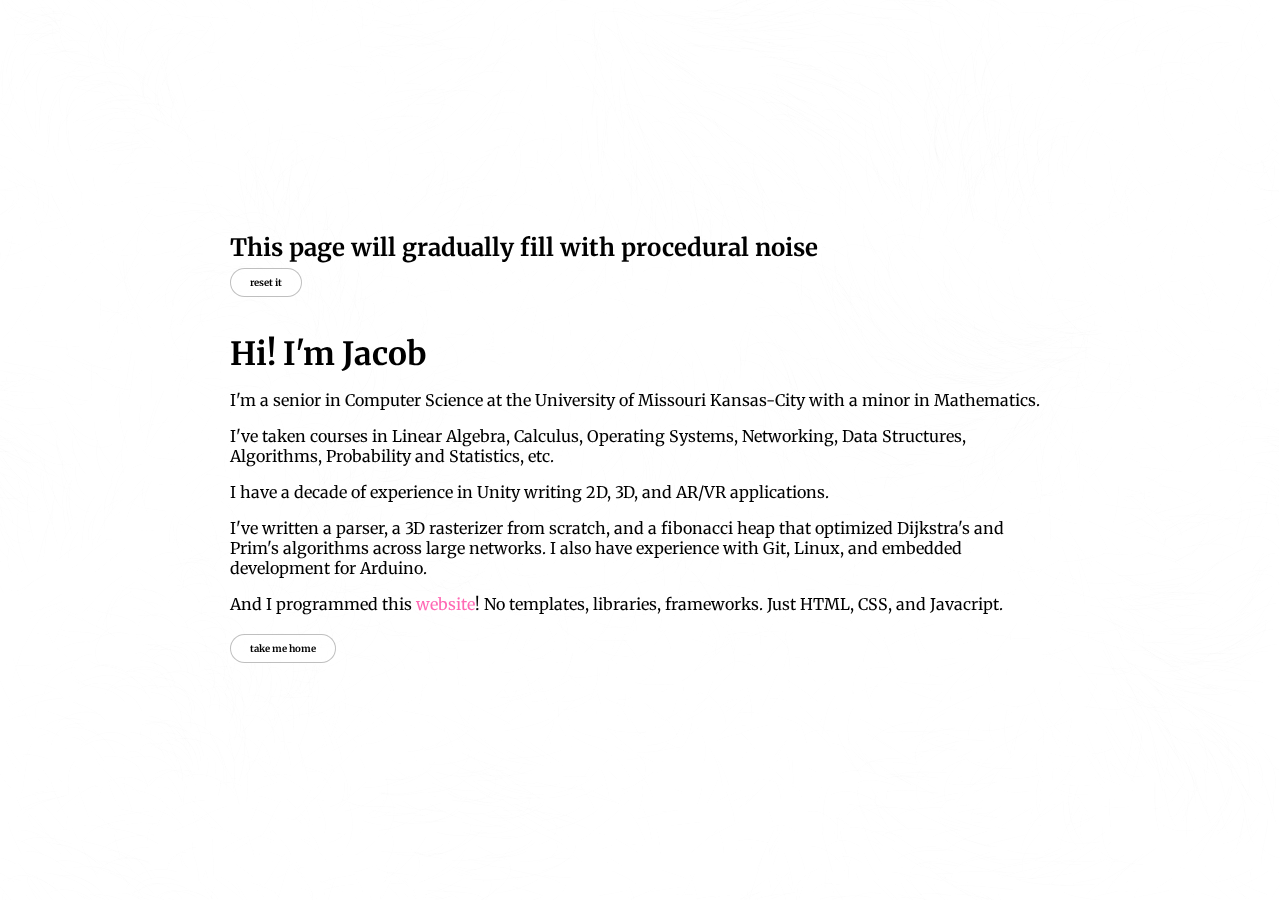
==== pages/bio.html @ 76a2170a "Add bio page, flowfield functions" ====
<!DOCTYPE html>
<html lang="en">
<head>
    <meta charset="UTF-8">
    <meta name="viewport" content="width=device-width, initial-scale=1.0">
    <title>about</title>
    <link rel="stylesheet" href="../css/style.css">
</head>
<body>
    <div class="wrapper bio-page">
        <div class="bio-container">
            <div class="reset-container">
                <h2>This page will gradually fill with procedural noise</h1>
                <button id="resetBtn" class="button-on-white">reset it</button>
            </div>
            <div class="bio">
                <h1>Hi! I'm Jacob</h1>
                <p>I'm a senior in Computer Science at the University of Missouri Kansas-City with a minor in Mathematics.</p>
                <p>I've taken courses in Linear Algebra, Calculus, Operating Systems, Networking, Data Structures, Algorithms, Probability and Statistics, etc.</p>
                <p>I have a decade of experience in Unity writing 2D, 3D, and AR/VR applications.</p>
                <p>I've written a parser, a 3D rasterizer from scratch, and a fibonacci heap that optimized Dijkstra's and Prim's algorithms across large networks. 
                    I also have experience with Git, Linux, and embedded development for Arduino.
                </p>
                <p>And I programmed this <a href="https://github.com/jfordnull/portfolio-website" target="_blank" rel="noopener noreferrer">website</a>! No templates, libraries, frameworks. Just HTML, CSS, and Javacript.</p>
                <div>
                    <a href="../index.html" target="_self" rel="noopener noreferrer"><button class="button-on-white">take me home</button></a>
                </div>
            </div>
        </div>
        <canvas id="flow-canvas"></canvas>
    </div>
    <script src="../js/vector.js"></script>
    <script src="../js/simplex-noise.js"></script>
    <script src="../js/particle.js"></script>
    <script src="../js/flowfield.js"></script>
    <!-- Modify flowfield parameters for bio, add event listener to reset: -->
    <script>
        document.addEventListener('DOMContentLoaded', (event) => {
            setParameters(0.001, 5, 4000);
            document.getElementById('resetBtn').addEventListener('click', () => {
                reset();
            })
        });
    </script>
</body>
</html>
---- css/style.css ----
@import url('https://fonts.googleapis.com/css2?family=Merriweather:ital,wght@0,300;0,400;0,700;0,900;1,300;1,400;1,700;1,900&display=swap');

*{
    margin: 0;
    padding: 0;
}

ul {
    list-style-type: none;
    display:flex;
    gap: 1em;
    justify-content: center;
    flex-wrap: wrap;
}

a {
    text-decoration: none;
    color: hotpink;
}

body {
    font-size: 16pt;
    font-family: Merriweather, Arial, Helvetica, sans-serif;
    color:white;
    background-color: black;
    overflow-x: hidden;
}

@media screen and (max-width: 1680px) {

    body {
        font-size: 13pt;
    }

}

@media screen and (max-width: 1280px) {

    body {
        font-size: 12pt;
    }

}

@media screen and (max-width: 736px) {

    body {
        font-size: 11pt;
    }

}

@media screen and (max-width: 360px) {

    body {
        font-size: 10pt;
    }

}

.wrapper {
    height: 100vh;
    display: flex;
    justify-content: center;
    align-items: center;
    overflow: hidden;
}

.landing-page {
    position: relative;
}

.container {
    height: 100vh;
    width: 100vw;
    position: absolute;
    z-index: 1;
    display: flex;
    justify-content: center;
    align-items: center;
}

.hero {
    opacity: 0;
    animation: fadeIn 2s forwards;
}

#flow-canvas {
    position: absolute;
    top: 0;
    left: 0;
    width: 100%;
    height: 100%;
    z-index: 0;
    animation: fadeIn 2s forwards;
}

@keyframes fadeIn {
    0% {opacity: 0;}
    100% {opacity: 1;}
}

.hero > div {
    transform: translateY(40px);
    animation: moveUp 1.5s forwards;
}

@keyframes moveUp {
    0% {transform: translateY(40px);}
    100% {transform: translateY(0px);}
}

button {
    appearance: none;
    background-color: transparent;
    border: 1px solid rgba(255,255,255,0.25);
    border-radius: 3em;
    color:white;
    text-transform: lowercase;
    display:inline-block;
    font-size: 0.6em;
    font-weight: bold;
    font-family: inherit;
    height: 3em;
    line-height: 3em;
    padding: 0 2em;
    cursor: pointer;
    transition: border-color 0.2s ease;
}

button:hover {
    border-color: rgba(255,255,255,1);
}

.about-me::before {
    content: '';
    position: absolute;
    top: 90vh;
    left: 0;
    width: 100%;
    height: 10vh;
    background: linear-gradient(to bottom, rgba(0, 0, 0, 0), black);
    z-index: 2;
}

.about-me-container {
    display: flex;
    max-width: 80%;
    justify-content: center;
    align-items: center;
    gap: 5em;
}

.about-me-container > * {
    width: 50%;
    flex: 1;
}

.about-me-container > .info {
    text-align: center;
    display: flex;
    flex-direction: column;
    gap: 1em;
    justify-content: center;
}

.headshot {
    border-radius: 1em;
}

.button-container {
    margin: 1em 0;
    display: flex;
    justify-content: center;
    font-size: 20pt;
    gap: 1em;
}

.project-container,
.resume-container {
    display: flex;
    flex-direction: column;
    gap: 1em;
    justify-content: center;
    text-align: center;
}

.resume-button {
    font-size: 18pt;
}

@media screen and (max-width: 1680px) {

    .about-me-container {
        gap: 2em;
    }

    .button-container {
        font-size: 16pt;
        flex-wrap: wrap;
    }

}

@media screen and (max-width: 650px) {

    .about-me-container {
        flex-direction: column;
    }

    .about-me-container > .info {
        width: 100%;
    }

}

@media screen and (max-height: 400px) {
    .about-me-container > * {
        font-size: 10pt;
    }
    .button-container {
        font-size: 13pt;
    }
}

.fade-in {
    opacity: 0;
    transition: opacity 0.5s ease-in-out;
}

.fade-in.visible {
    opacity: 1;
}

.bio-page {
    background-color: white;
    color: black;
}

.bio-container {
    z-index: 1;
    display: flex;
    flex-direction: column;
    gap: 2em;
    margin: 2em 2em;
}

.button-on-white {
    border: 1px solid rgba(0,0,0,0.25);
    color:black;
    background-color: rgba(255,255,255,0.5);
    margin: .5em 0;
}

.button-on-white:hover {
    border: 1px solid rgba(0,0,0,1);
}

.bio {
    display: flex;
    flex-direction: column;
    gap: 1em;
    max-width: 82ch;
}
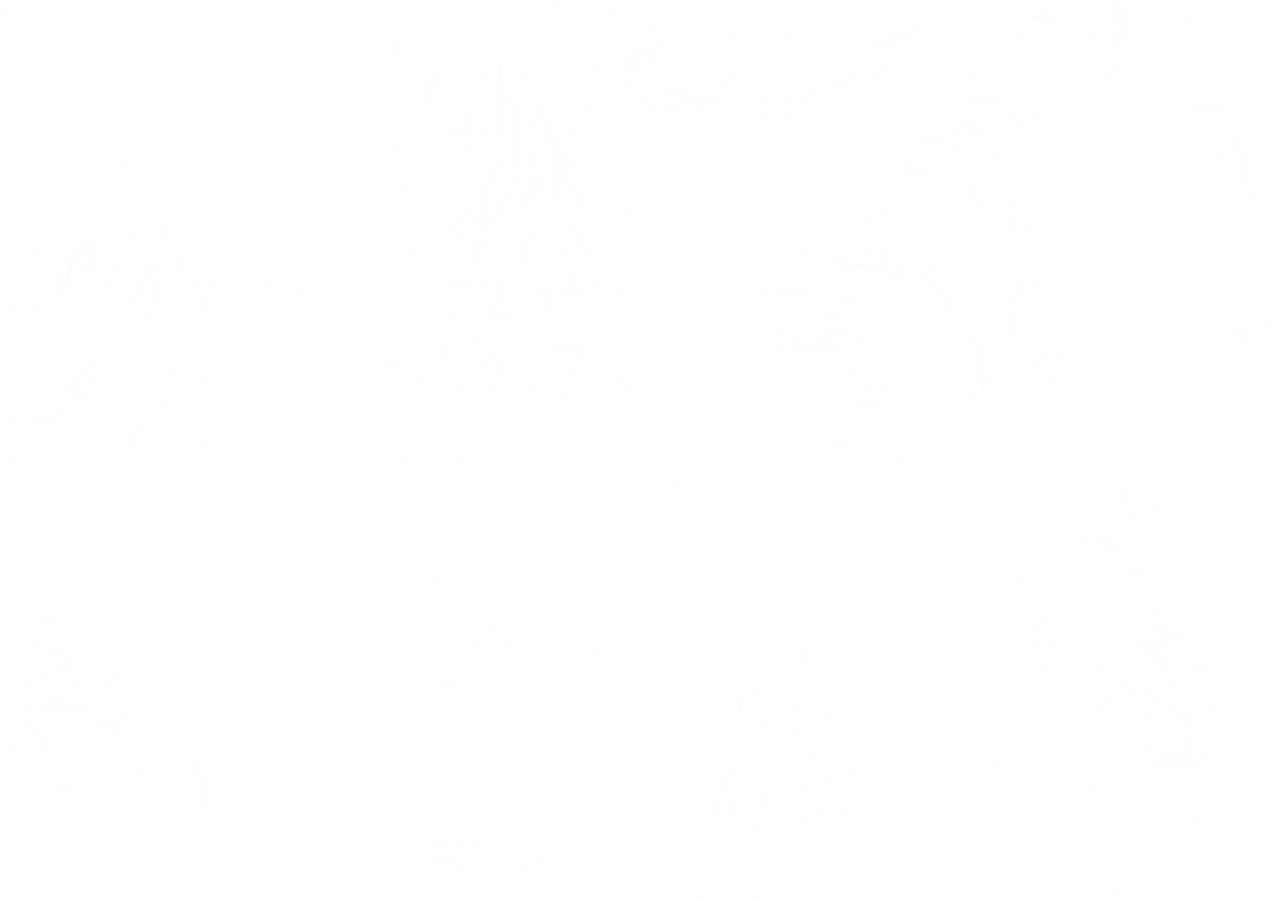
==== commit d5caafa6: "Add fadein animations to bio" ====
--- a/pages/bio.html
+++ b/pages/bio.html
@@ -21,7 +21,7 @@
                 <p>I've written a parser, a 3D rasterizer from scratch, and a fibonacci heap that optimized Dijkstra's and Prim's algorithms across large networks. 
                     I also have experience with Git, Linux, and embedded development for Arduino.
                 </p>
-                <p>And I programmed this <a href="https://github.com/jfordnull/portfolio-website" target="_blank" rel="noopener noreferrer">website</a>! No templates, libraries, frameworks. Just HTML, CSS, and Javacript.</p>
+                <p>And I programmed this <a href="https://github.com/jfordnull/portfolio-website" target="_self" rel="noopener noreferrer">website</a>! No templates, libraries, frameworks. Just HTML, CSS, and Javacript.</p>
                 <div>
                     <a href="../index.html" target="_self" rel="noopener noreferrer"><button class="button-on-white">take me home</button></a>
                 </div>
--- a/css/style.css
+++ b/css/style.css
@@ -95,19 +95,9 @@
     animation: fadeIn 2s forwards;
 }
 
-@keyframes fadeIn {
-    0% {opacity: 0;}
-    100% {opacity: 1;}
-}
-
 .hero > div {
     transform: translateY(40px);
     animation: moveUp 1.5s forwards;
-}
-
-@keyframes moveUp {
-    0% {transform: translateY(40px);}
-    100% {transform: translateY(0px);}
 }
 
 button {
@@ -185,7 +175,8 @@
     text-align: center;
 }
 
-.resume-button {
+.resume-button,
+.top-button {
     font-size: 18pt;
 }
 
@@ -236,6 +227,15 @@
     background-color: white;
     color: black;
 }
+
+.reset-container {
+    opacity:0;
+    animation: fadeIn 2s forwards;
+}
+
+/* .reset-container > * {
+    animation: moveUp 2s forwards;
+} */
 
 .bio-container {
     z-index: 1;
@@ -261,4 +261,24 @@
     flex-direction: column;
     gap: 1em;
     max-width: 82ch;
+    opacity: 0;
+    animation: fadeIn 2s forwards;
+    animation-delay: 1s;
+}
+
+@keyframes fadeIn {
+    0% {opacity: 0;}
+    100% {opacity: 1;}
+}
+
+@keyframes moveUp {
+    0% {transform: translateY(40px);}
+    100% {transform: translateY(0px);}
+}
+
+@media screen and (max-height: 400px) {
+    .bio-container {
+        font-size: 9.5pt;
+        gap: 1em;
+    }
 }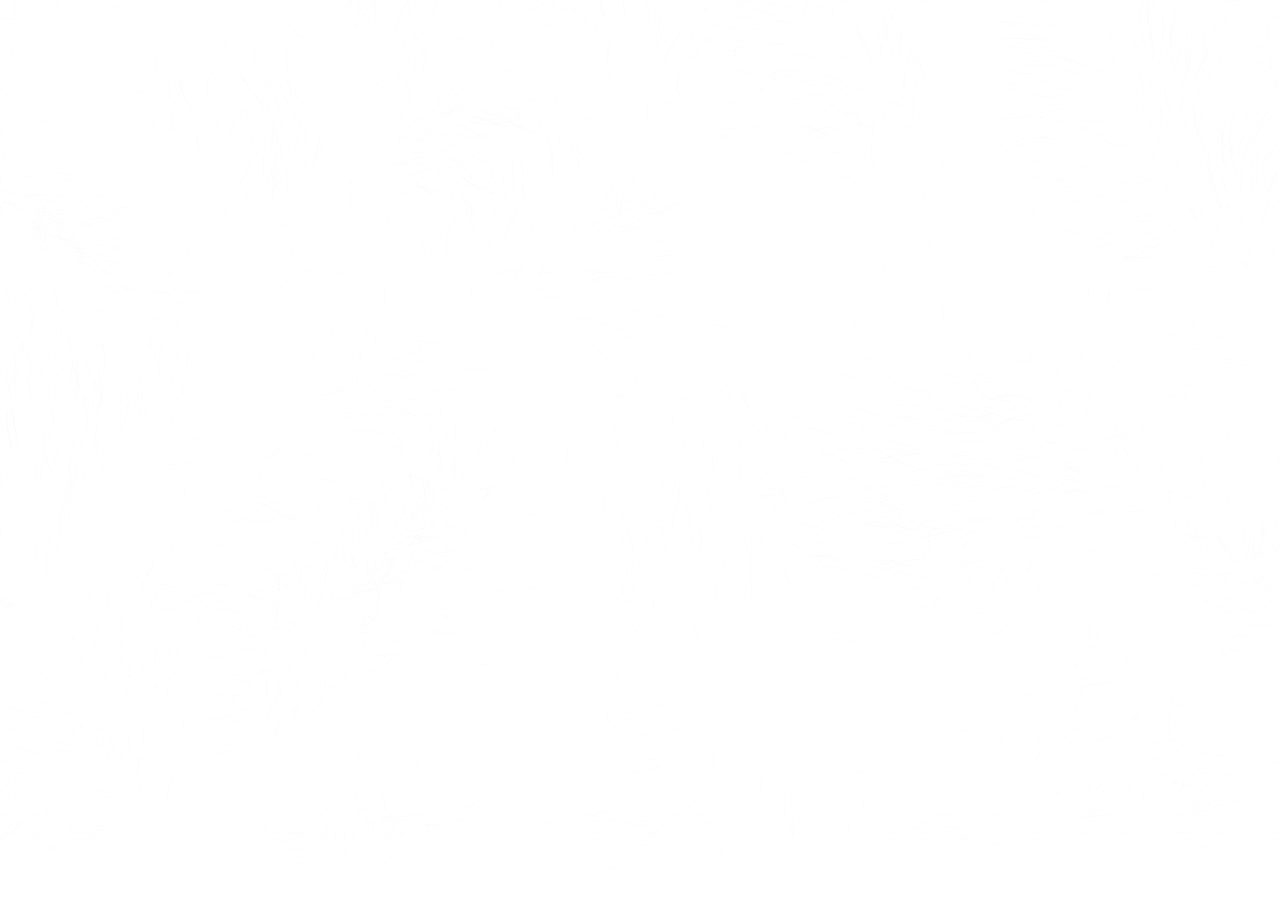
==== commit d0f00fba: "Fix javascript typo" ====
--- a/pages/bio.html
+++ b/pages/bio.html
@@ -21,7 +21,7 @@
                 <p>I've written a parser, a 3D rasterizer from scratch, and a fibonacci heap that optimized Dijkstra's and Prim's algorithms across large networks. 
                     I also have experience with Git, Linux, and embedded development for Arduino.
                 </p>
-                <p>And I programmed this <a href="https://github.com/jfordnull/portfolio-website" target="_self" rel="noopener noreferrer">website</a>! No templates, libraries, frameworks. Just HTML, CSS, and Javacript.</p>
+                <p>And I programmed this <a href="https://github.com/jfordnull/portfolio-website" target="_self" rel="noopener noreferrer">website</a>! No templates, libraries, frameworks. Just HTML, CSS, and Javascript.</p>
                 <div>
                     <a href="../index.html" target="_self" rel="noopener noreferrer"><button class="button-on-white">take me home</button></a>
                 </div>
--- a/css/style.css
+++ b/css/style.css
@@ -180,40 +180,6 @@
     font-size: 18pt;
 }
 
-@media screen and (max-width: 1680px) {
-
-    .about-me-container {
-        gap: 2em;
-    }
-
-    .button-container {
-        font-size: 16pt;
-        flex-wrap: wrap;
-    }
-
-}
-
-@media screen and (max-width: 650px) {
-
-    .about-me-container {
-        flex-direction: column;
-    }
-
-    .about-me-container > .info {
-        width: 100%;
-    }
-
-}
-
-@media screen and (max-height: 400px) {
-    .about-me-container > * {
-        font-size: 10pt;
-    }
-    .button-container {
-        font-size: 13pt;
-    }
-}
-
 .fade-in {
     opacity: 0;
     transition: opacity 0.5s ease-in-out;
@@ -243,6 +209,7 @@
     flex-direction: column;
     gap: 2em;
     margin: 2em 2em;
+    overflow: hidden;
 }
 
 .button-on-white {
@@ -266,6 +233,15 @@
     animation-delay: 1s;
 }
 
+.bio-page::after{
+    content: '';
+    position: absolute;
+    bottom: 0vh;
+    width: 100%;
+    height: 10vh;
+    background: linear-gradient(to bottom, transparent,white);
+}
+
 @keyframes fadeIn {
     0% {opacity: 0;}
     100% {opacity: 1;}
@@ -276,9 +252,65 @@
     100% {transform: translateY(0px);}
 }
 
+@media screen and (max-width: 1680px) {
+
+    .about-me-container {
+        gap: 2em;
+    }
+
+    .button-container,
+    .download-btn-cont,
+    .resume-btn-cont {
+        font-size: 16pt;
+        flex-wrap: wrap;
+    }
+
+    .resume-btn-cont > * > *,
+    .download-btn-cont > * > * {
+        font-size: 0.8rem;
+    }
+
+}
+
+@media screen and (max-width: 650px) {
+
+    .about-me-container {
+        flex-direction: column;
+    }
+
+    .about-me-container > .info {
+        width: 100%;
+    }
+
+    .bio-container {
+        font-size: 10pt;
+        gap: 1em;
+    }
+}
+
 @media screen and (max-height: 400px) {
+    
+    .about-me-container > * {
+        font-size: 10pt;
+    }
+    
+    .button-container,
+    .download-btn-cont,
+    .resume-btn-cont {
+        font-size: 13pt;
+    }
+
     .bio-container {
         font-size: 9.5pt;
+        gap: .5em;
+    }
+
+    .bio {
+        gap: .5em;
+    }
+
+    .reset-container {
+        display: flex;
         gap: 1em;
     }
 }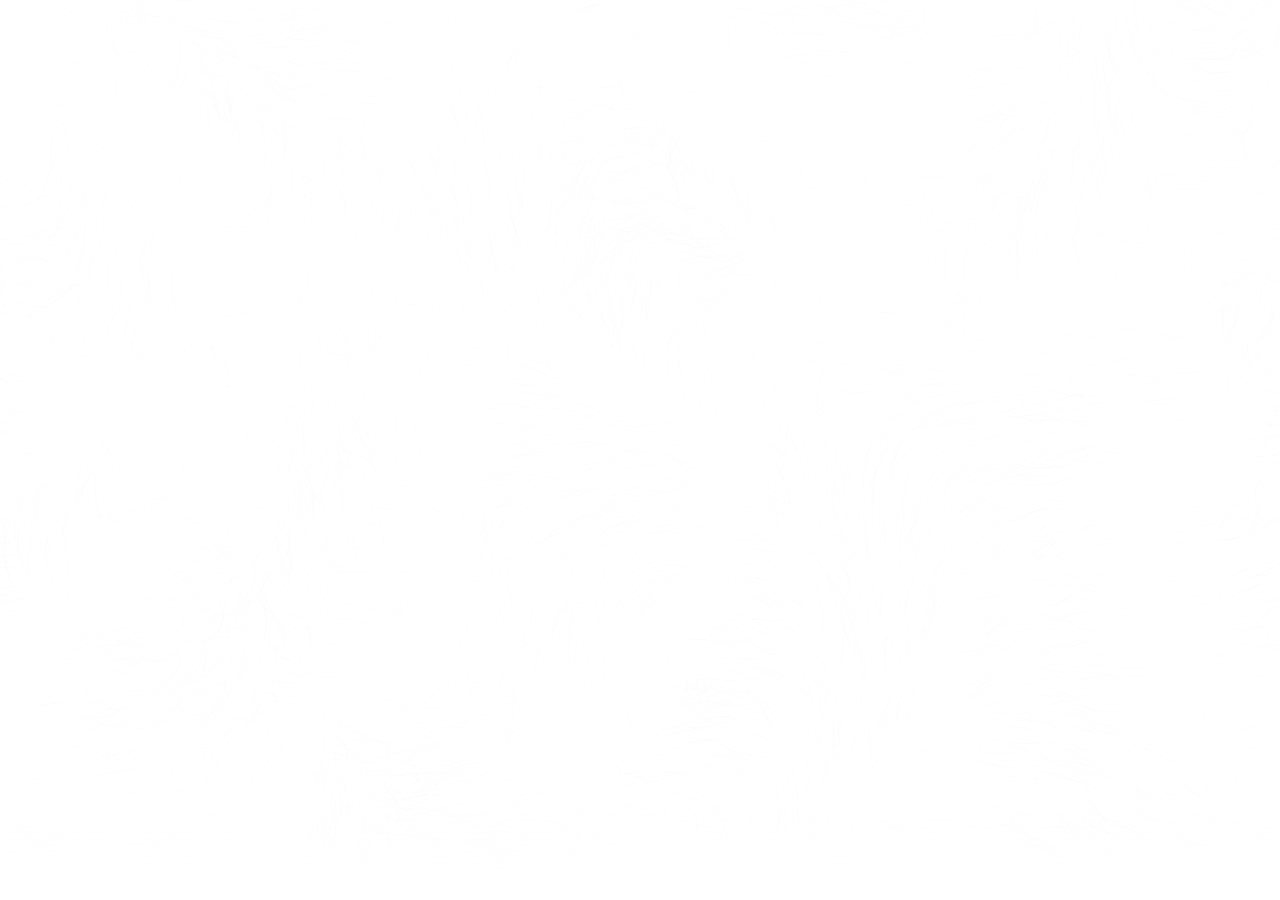
==== commit 8ae8432b: "Added period to header" ====
--- a/pages/bio.html
+++ b/pages/bio.html
@@ -14,7 +14,7 @@
                 <button id="resetBtn" class="button-on-white">reset it</button>
             </div>
             <div class="bio">
-                <h1>Hi! I'm Jacob</h1>
+                <h1>Hi! I'm Jacob.</h1>
                 <p>I'm a senior in Computer Science at the University of Missouri Kansas-City with a minor in Mathematics.</p>
                 <p>I've taken courses in Linear Algebra, Calculus, Operating Systems, Networking, Data Structures, Algorithms, Probability and Statistics, etc.</p>
                 <p>I have a decade of experience in Unity writing 2D, 3D, and AR/VR applications.</p>
